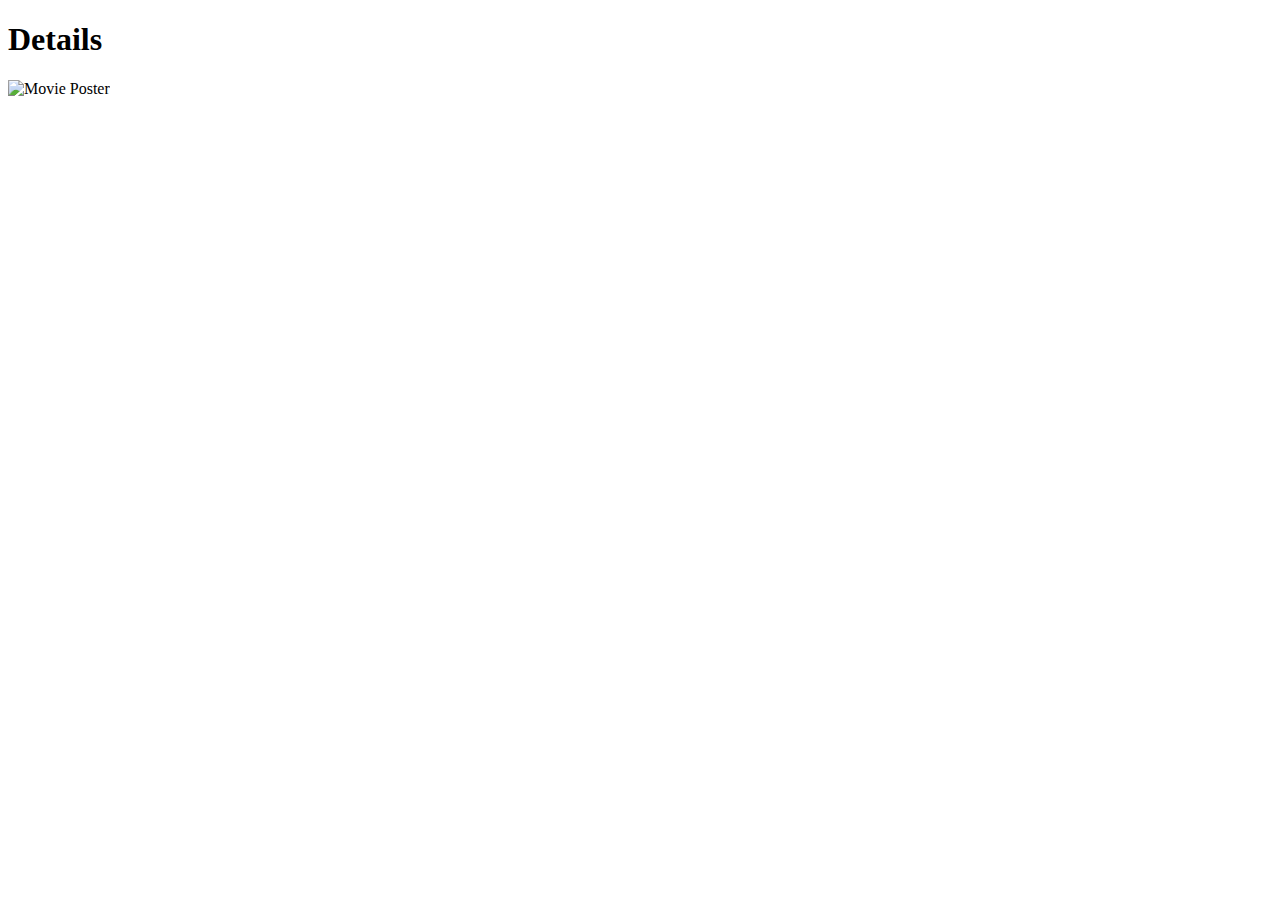
==== movie-details.html @ 4929de72 "added movie-details.html" ====
<!DOCTYPE html>
<html lang="en">
<head>
    <meta charset="UTF-8">
    <meta name="viewport" content="width=device-width, initial-scale=1.0">
    <script src="https://cdn.tailwindcss.com"></script>
    <title>Movie Details</title>
</head>

<header>
    <h1>Details</h1>
</header>

<section>
    <div>
        <img src="" alt="Movie Poster" class="movie-poster">
       <div class="">
            <h2 class="movie-title"></h2>
            <p class="movie-description"></p>
            <p class="movie-release"></p>
            <p class="movie-runtime"></p>
            <p class="movie-genres"></p>
       </div> 
    </div>
</section>

<body>
    
</body>

<footer>
    <script src="/assets/js/script.js"></script>
</footer>
</html>
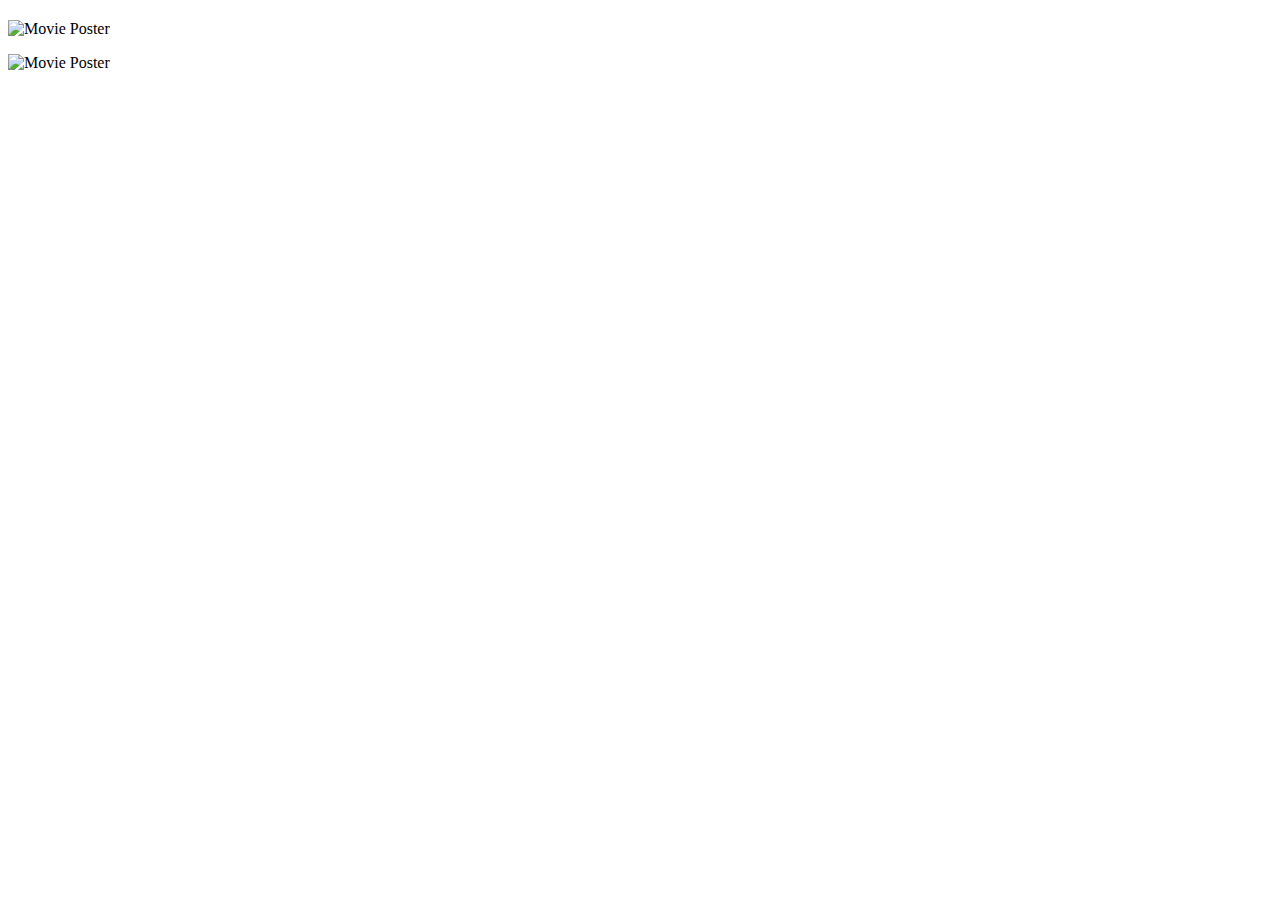
==== commit 11cb8443: "Merge pull request #32 from fspaghetti3/feature/movieDetails" ====
--- a/movie-details.html
+++ b/movie-details.html
@@ -7,25 +7,33 @@
     <title>Movie Details</title>
 </head>
 
-<header>
-    <h1>Details</h1>
-</header>
 
-<section>
-    <div>
-        <img src="" alt="Movie Poster" class="movie-poster">
-       <div class="">
-            <h2 class="movie-title"></h2>
-            <p class="movie-description"></p>
-            <p class="movie-release"></p>
-            <p class="movie-runtime"></p>
-            <p class="movie-genres"></p>
-       </div> 
-    </div>
-</section>
 
-<body>
+
+
+<body class="bg-black text-white">
+    <section class="flex justify-evenly text-5xl bg-gradient-to-r from-red-700 to-black p-10 border-b-2 border-white">
+        <p class="movie-release"></p>
+        <h2 class="movie-title"></h2>
+    </section>
     
+    <section class="flex justify-center items-center p-20">
+        
+        <div class="max-w-md">
+            <img src="" alt="Movie Poster" class="movie-poster border-4 border-red-800 p-4 bg-black max-w-md">
+           <div class="items-center text-center">
+                
+                <p class="movie-description"></p>
+                
+                <p class="movie-runtime"></p>
+                <p class="movie-genres"></p>
+                <p class="movie-box-office"></p>
+           </div> 
+        </div>
+    </section>
+    <section class="p-40 bg-neutral-700 border-4">
+        <img src="" alt="Movie Poster" class="movie-poster border-4 border-red-800 p-4 bg-black max-w-md">
+    </section>
 </body>
 
 <footer>
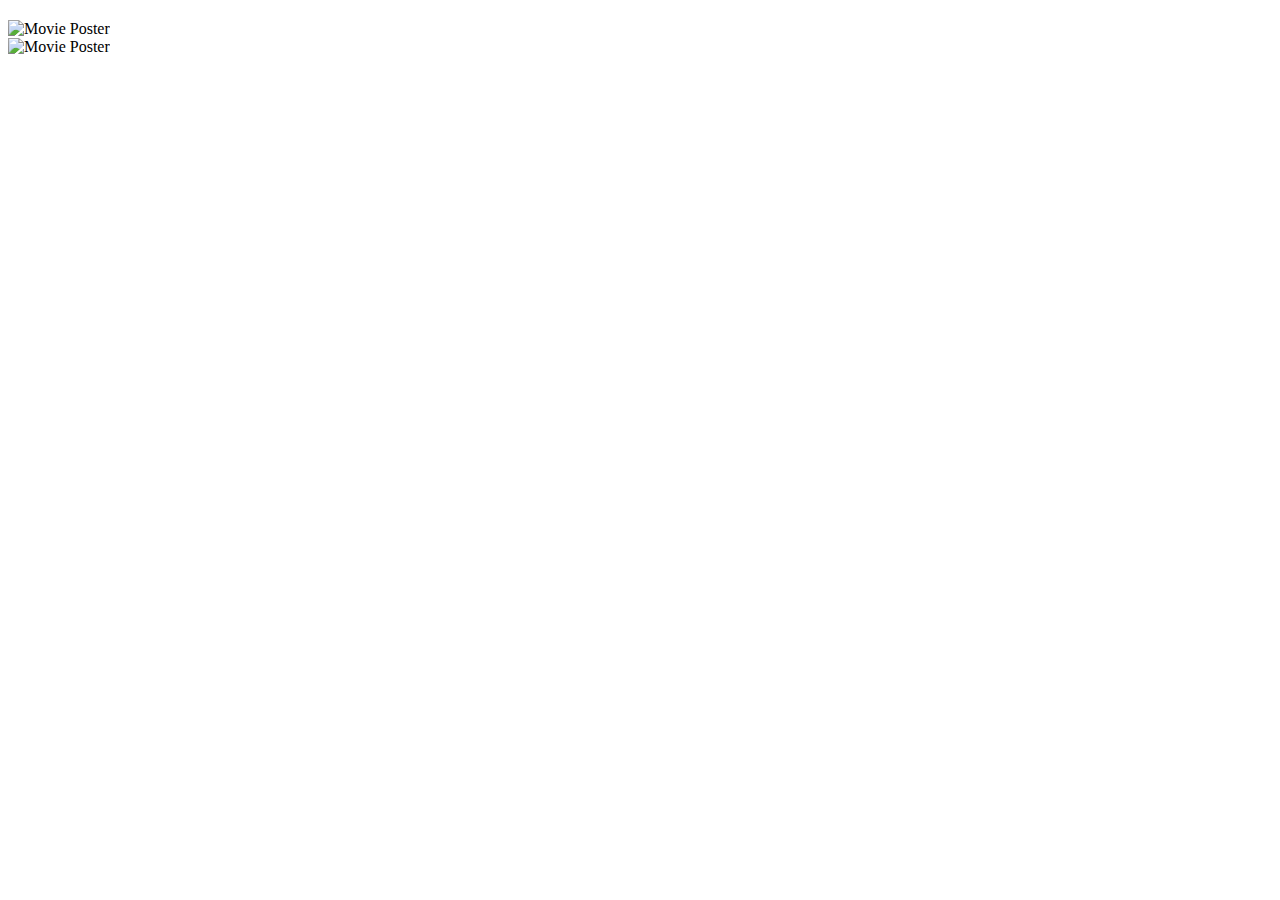
==== commit d92f65d5: "added movie descriptions to footer" ====
--- a/movie-details.html
+++ b/movie-details.html
@@ -21,18 +21,16 @@
         
         <div class="max-w-md">
             <img src="" alt="Movie Poster" class="movie-poster border-4 border-red-800 p-4 bg-black max-w-md">
-           <div class="items-center text-center">
-                
-                <p class="movie-description"></p>
-                
-                <p class="movie-runtime"></p>
-                <p class="movie-genres"></p>
-                <p class="movie-box-office"></p>
-           </div> 
+         
         </div>
     </section>
     <section class="p-40 bg-neutral-700 border-4">
         <img src="" alt="Movie Poster" class="movie-poster border-4 border-red-800 p-4 bg-black max-w-md">
+        <p class="movie-description"></p>
+  
+        <p class="movie-runtime"></p>
+        <p class="movie-genres"></p>
+        <p class="movie-box-office"></p>
     </section>
 </body>
 
